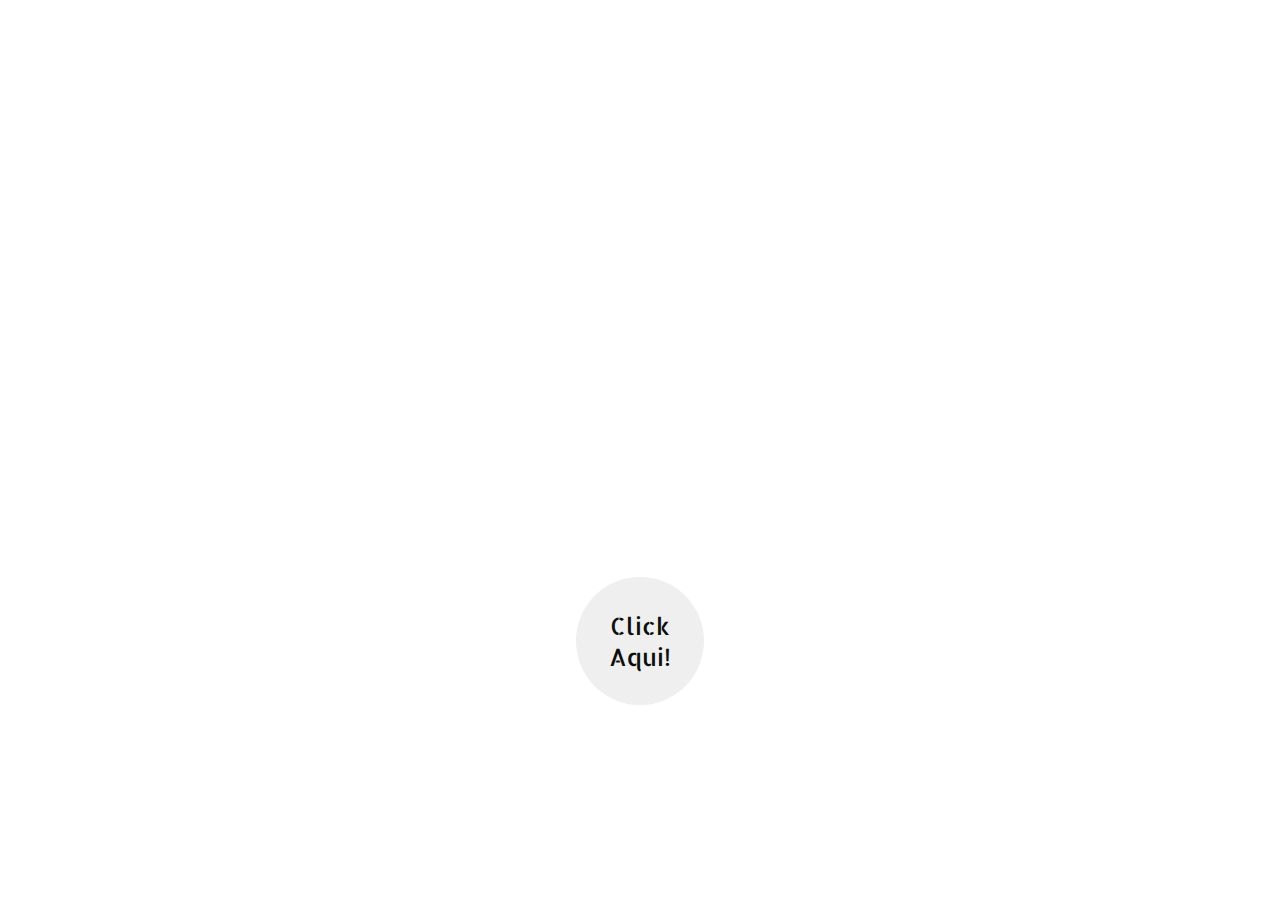
==== page.html @ 4ec0730c "2024" ====
<!DOCTYPE html>
<html lang="en">
<head>
    <meta charset="UTF-8">
    <meta name="viewport" content="width=device-width, initial-scale=1.0">
    <title>2024</title>
    <link rel="stylesheet" href="./page2.css">
</head>
<body>
    <div class="bg"></div>
    <main class="new-year-body">
        <h1 class="new-year">Feliz Año Nuevo <span id="usernameDisplay"></span></h1>
        <p class="year">2024</p>
        <button class="btn">Click Aqui!</button>
    </main>
    <script  src="./page2.js"></script>
    <script>
        function getParameterByName(name, url) {
            if (!url) url = window.location.href;
            name = name.replace(/[\[\]]/g, '\\$&');
            var regex = new RegExp('[?&]' + name + '(=([^&#]*)|&|#|$)'),
                results = regex.exec(url);
            if (!results) return null;
            if (!results[2]) return '';
            return decodeURIComponent(results[2].replace(/\+/g, ' '));
        }
        var usernameFromURL = getParameterByName('username');
        var usernameDisplay = document.getElementById('usernameDisplay');
        if (usernameDisplay) {
            usernameDisplay.textContent = usernameFromURL;
        }
    </script>
</body>
</html>
---- page2.css ----
@import url("https://fonts.googleapis.com/css2?family=Neonderthaw&display=swap");
@import url("https://fonts.googleapis.com/css2?family=Allerta+Stencil&display=swap");
@import url("https://fonts.googleapis.com/css2?family=Megrim&display=swap");

body {
  height: 100vh;
  margin: 0;
  padding: 0;
  display: flex;
  justify-content: center;
  align-items: center;
  background: url("https://images.unsplash.com/photo-1524334228333-0f6db392f8a1?ixlib=rb-4.0.3&ixid=MnwxMjA3fDB8MHxwaG90by1wYWdlfHx8fGVufDB8fHx8&auto=format&fit=crop&w=1920&q=80")
    no-repeat center center;
  background-size: cover;
  overflow: hidden;
}

.new-year-body {
  text-align: center;
  color: white;
  text-transform: uppercase;
}

.new-year {
  font-size: 5rem;
  letter-spacing: 5px;
  margin-bottom: 0;
  text-shadow: 0 0 25px white, 0 0 50px white, 0 0 100px white;
  font-family: "Megrim", cursive, sans-serif;
}

.year {
  margin: 0;
  font-size: 8rem;
  letter-spacing: 10px;
  font-family: "Neonderthaw", "Poiret One", cursive;
  text-shadow: 0 0 25px white, 0 0 50px white, 0 0 100px white;
}

.btn {
  margin-top: 4rem;
  width: 8rem;
  height: 8rem;
  border-radius: 50%;
  font-size: 1.5rem;
  color: #0c0f0a;
  padding: 1rem;
  font-family: "Allerta Stencil", sans-serif;
  border: none;
  box-shadow: 0 0 25px white, 0 0 50px white, 0 0 100px white;
  outline: 4px solid white;
  outline-offset: 10px;
}

.btn:hover {
  outline-offset: 4px;
}

.snow {
  position: absolute;
  top: -10%;
  border-radius: 50%;
  background-color: white;
  box-shadow: 0 0 0px #fff, 0 0 50px #fff;
}

.snowAnimation1 {
  animation: snowFall1 linear infinite;
}
.snowAnimation2 {
  animation: snowFall2 linear infinite;
}
.snowAnimation3 {
  animation: snowFall3 linear infinite;
}
.snowAnimation4 {
  animation: snowFall4 linear infinite;
}

@keyframes snowFall1 {
  0% {
    transform: translate(0vw, 0vh);
  }
  100% {
    transform: translate(50vw, 150vh);
  }
}
@keyframes snowFall2 {
  0% {
    transform: translate(-10vw, -10vh);
  }
  100% {
    transform: translate(60vw, 150vh);
  }
}
@keyframes snowFall3 {
  0% {
    transform: translate(10vw, 0vh);
  }
  100% {
    transform: translate(40vw, 150vh);
  }
}
@keyframes snowFall4 {
  0% {
    transform: translate(0vw, 0vh);
  }
  100% {
    transform: translate(40vw, 150vh);
  }
}

.white {
  text-shadow: 0 0 25px #fff, 0 0 50px #fff, 0 0 100px #fff;
}
.btn-white {
  box-shadow: 0 0 25px #fff, 0 0 50px #fff, 0 0 100px #fff;
}
.snow-white {
  box-shadow: 0 0 0px #fff, 0 0 50px #fff;
}
.green {
  text-shadow: 0 0 5px #1fd224, 0 0 25px #1fd224, 0 0 50px #1fd224,
    0 0 100px #1fd224, 0 0 200px #1fd224;
}
.btn-green {
  box-shadow: 0 0 5px #1fd224, 0 0 25px #1fd224, 0 0 50px #1fd224,
    0 0 100px #1fd224, 0 0 200px #1fd224;
}
.snow-green {
  box-shadow: 0 0 20px #1fd224, 0 0 50px #1fd224;
}
.orange {
  text-shadow: 0 0 5px #ffaa01, 0 0 25px #ffaa01, 0 0 50px #ffaa01,
    0 0 100px #ffaa01, 0 0 200px #ffaa01;
}
.btn-orange {
  box-shadow: 0 0 5px #ffaa01, 0 0 25px #ffaa01, 0 0 50px #ffaa01,
    0 0 100px #ffaa01, 0 0 200px #ffaa01;
}
.snow-orange {
  box-shadow: 0 0 20px #ffaa01, 0 0 50px #ffaa01;
}
.pink {
  text-shadow: 0 0 5px #ff00aa, 0 0 25px #ff00aa, 0 0 50px #ff00aa,
    0 0 100px #ff00aa, 0 0 200px #ff00aa;
}
.btn-pink {
  box-shadow: 0 0 5px #ff00aa, 0 0 25px #ff00aa, 0 0 50px #ff00aa,
    0 0 100px #ff00aa, 0 0 200px #ff00aa;
}
.snow-pink {
  box-shadow: 0 0 20px #ff00aa, 0 0 50px #ff00aa;
}
.violet {
  text-shadow: 0 0 5px #aa00ff, 0 0 25px #aa00ff, 0 0 50px #aa00ff,
    0 0 100px #aa00ff, 0 0 200px #aa00ff;
}
.btn-violet {
  box-shadow: 0 0 5px #aa00ff, 0 0 25px #aa00ff, 0 0 50px #aa00ff,
    0 0 100px #aa00ff, 0 0 200px #aa00ff;
}
.snow-violet {
  box-shadow: 0 0 20px #aa00ff, 0 0 50px #aa00ff;
}
.blue {
  text-shadow: 0 0 5px #00aaff, 0 0 25px #00aaff, 0 0 50px #00aaff,
    0 0 100px #00aaff, 0 0 200px #00aaff;
}
.btn-blue {
  box-shadow: 0 0 5px #00aaff, 0 0 25px #00aaff, 0 0 50px #00aaff,
    0 0 100px #00aaff, 0 0 200px #00aaff;
}
.snow-blue {
  box-shadow: 0 0 20px #00aaff, 0 0 50px #00aaff;
}
.red {
  text-shadow: 0 0 5px #f00, 0 0 25px #f00, 0 0 50px #f00, 0 0 100px #f00,
    0 0 200px #f00;
}
.btn-red {
  box-shadow: 0 0 5px #f00, 0 0 25px #f00, 0 0 50px #f00, 0 0 100px #f00,
    0 0 200px #f00;
}
.snow-red {
  box-shadow: 0 0 20px #f00, 0 0 50px #f00;
}
.yellow {
  text-shadow: 0 0 5px #ffea00, 0 0 25px #ffea00, 0 0 50px #ffea00,
    0 0 100px #ffea00, 0 0 200px #ffea00;
}
.btn-yellow {
  box-shadow: 0 0 5px #ffea00, 0 0 25px #ffea00, 0 0 50px #ffea00,
    0 0 100px #ffea00, 0 0 200px #ffea00;
}
.snow-yellow {
  box-shadow: 0 0 20px #ffea00, 0 0 50px #ffea00;
}
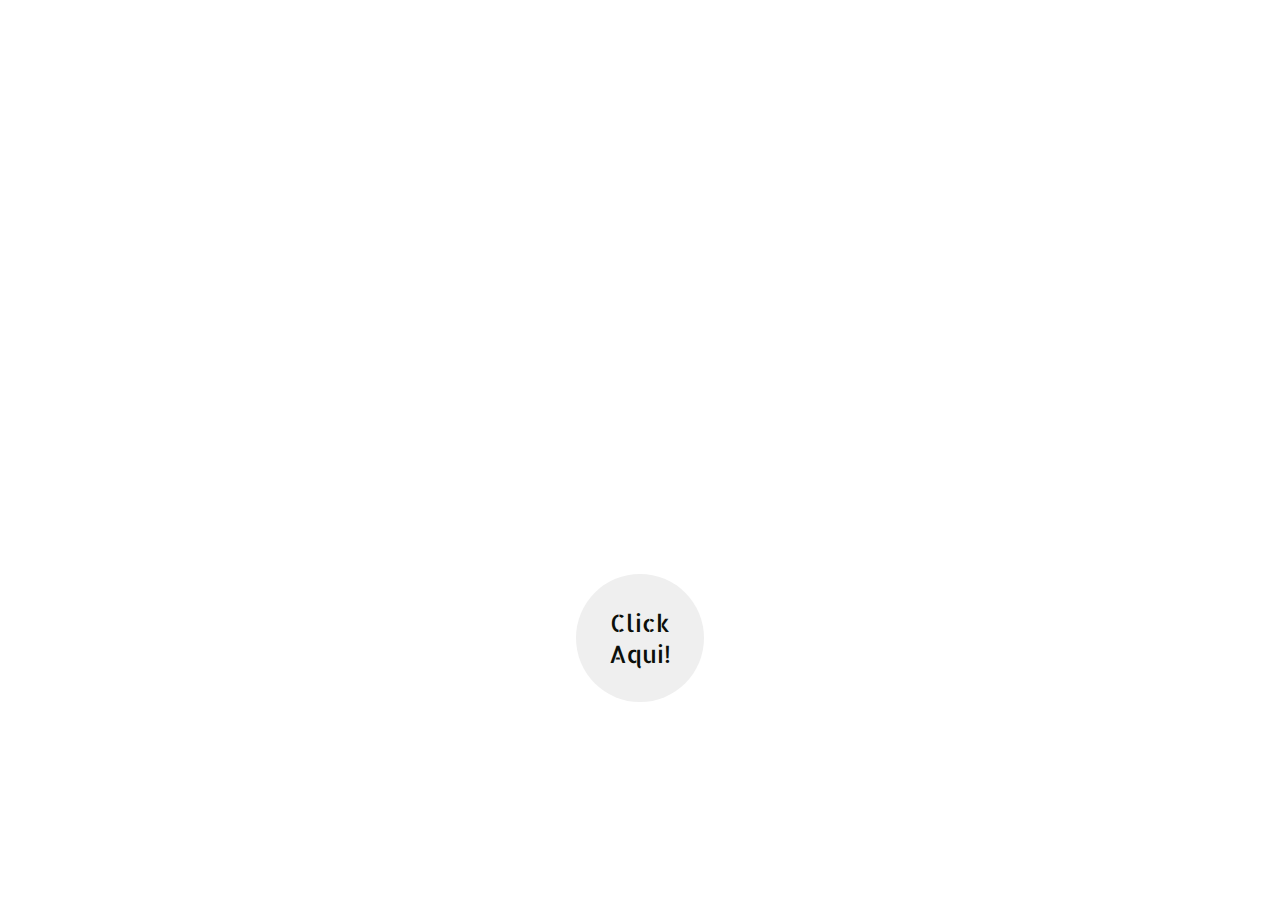
==== commit 588ade83: "ultimo" ====
--- a/page.html
+++ b/page.html
@@ -9,7 +9,7 @@
 <body>
     <div class="bg"></div>
     <main class="new-year-body">
-        <h1 class="new-year">Feliz Año Nuevo <span id="usernameDisplay"></span></h1>
+        <h3 class="new-year" style="font-size: 5vw;">Feliz Año Nuevo <span id="usernameDisplay"></span></h3>
         <p class="year">2024</p>
         <button class="btn">Click Aqui!</button>
     </main>
